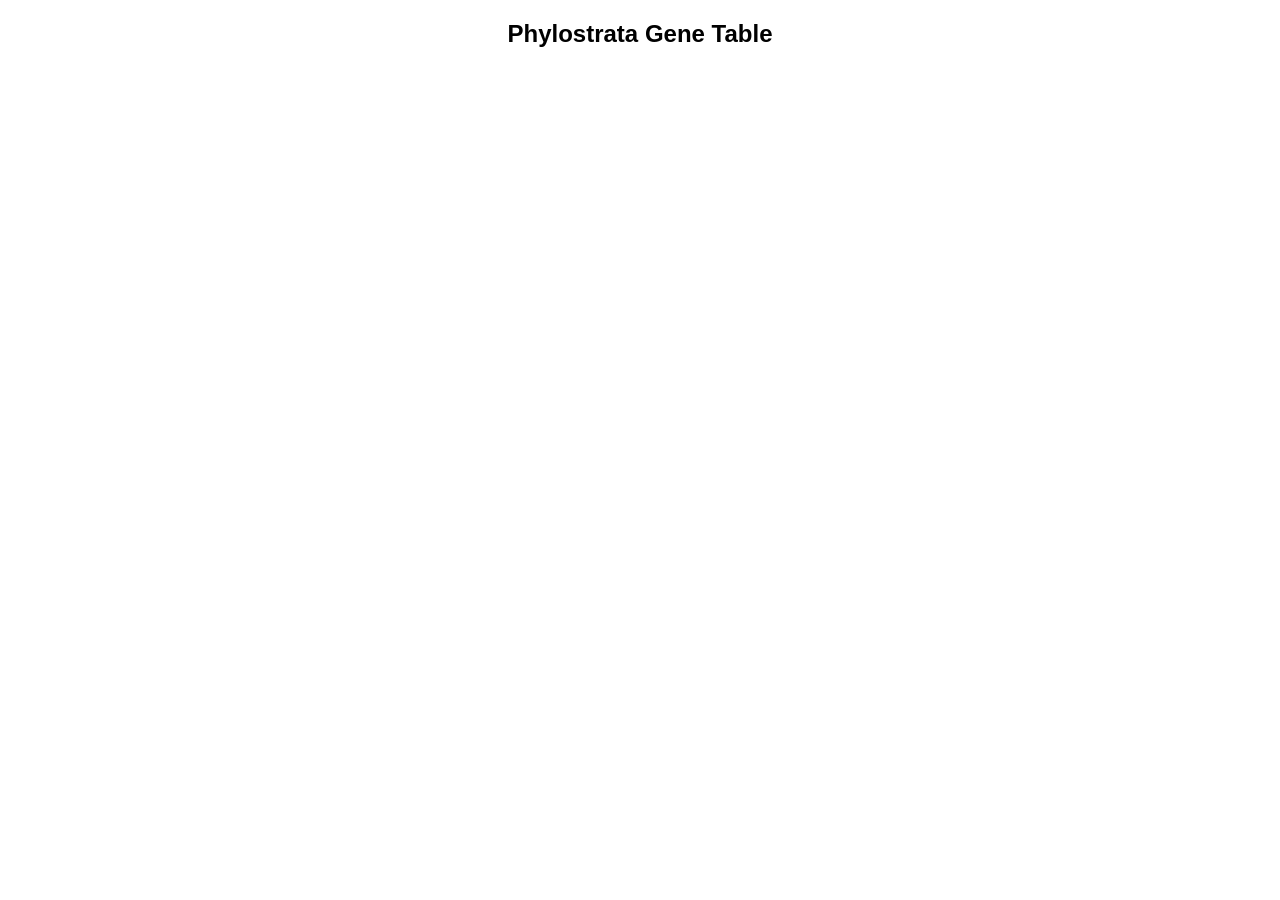
==== gene_pages/index.html @ eaba1395 "Upload files to create tool" ====
<!DOCTYPE html>
<html lang="en">
<head>
    <meta charset="UTF-8">
    <meta name="viewport" content="width=device-width, initial-scale=1.0">
    <title>Multiple Tables with Data from JSON</title>
    <!-- <link rel="stylesheet" href="styles.css"> -->
</head>
<body>

<h2 id="page-title">Phylostrata Gene Table</h2>

<!-- This will hold the dynamically created tables -->
<div id="tables-container"></div>

<!-- Row names to be used in the table (hidden from the user) -->
<div id="row-names" style="display:none">
    <ul>
        <li>1: Cellular organisms</li>
        <li>2: Domain: Eukaryota</li>
        <li>3: Kingdom: Viridiplantae</li>
        <li>4: Phylum: Streptophyta</li>
        <li>5: Land plants (Embryophyta)</li>
        <li>6: Class: Magnoliopsida</li>
        <li>7: Monocots (Liliopsida)</li>
        <li>8: Order: Poales</li>
        <li>9: Family: Poaceae</li>
        <li>10: Subfamily: Panicoideae</li>
        <li>11: Tribe: Andropogoneae</li>
        <li>12: Genus: Zea</li>
        <li>13: Species: Zea mays</li>
        <li>14: Subspecies: Zea mays mays</li>
    </ul>
</div>

<div id="loadingOverlay" style="display: none;">
  <div class="spinner"></div>
  <div style="margin-top: 1rem;">Loading... Please wait.</div>
</div>


<script src="script.js" defer></script>


</body>
</html>

<style>
    body {
    font-family: Arial, sans-serif;
    margin: 20px;
}

h2 {
    text-align: center;
}

.page {
    margin-bottom: 40px;
}

table {
    width: 100%;
    border-collapse: collapse;
    margin: 20px 0;
}

th, td {
    padding: 12px;
    text-align: left;
    border: 1px solid #ddd;
}

th {
    background-color: #f2f2f2;
}

tr:nth-child(even) {
    background-color: #f9f9f9;
}

/* Make the vertical divider line more visible */
td.divider-left, th.divider-left {
    border-left: 3px solid #000; /* Thicker and darker */
}

#loadingOverlay {
    position: fixed;
    top: 0;
    left: 0;
    width: 100%;
    height: 100%;
    background: rgba(255, 255, 255, 0.8);
    z-index: 1000;
    display: flex;
    flex-direction: column;
    align-items: center;
    justify-content: center;
    font-size: 1.2rem;
    font-weight: bold;
    color: #333;
}

.spinner {
    border: 6px solid #f3f3f3;
    border-top: 6px solid #3498db;
    border-radius: 50%;
    width: 40px;
    height: 40px;
    animation: spin 1s linear infinite;
}

/* Spinner animation */
@keyframes spin {
    0% { transform: rotate(0deg); }
    100% { transform: rotate(360deg); }
}

</style>
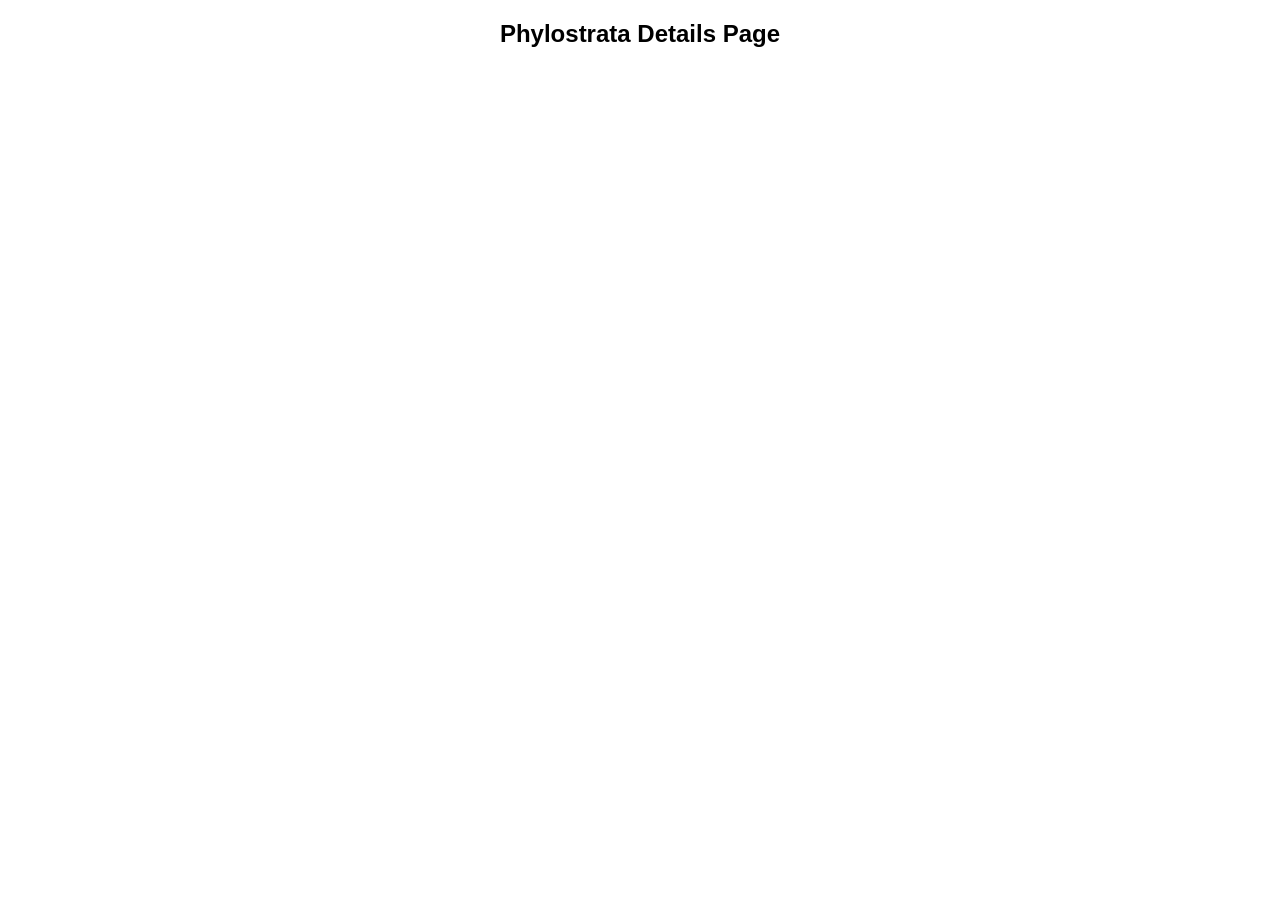
==== commit 506aa28b: "Response to reviews Adding BLAST results pages and downloads" ====
--- a/gene_pages/index.html
+++ b/gene_pages/index.html
@@ -4,16 +4,89 @@
     <meta charset="UTF-8">
     <meta name="viewport" content="width=device-width, initial-scale=1.0">
     <title>Multiple Tables with Data from JSON</title>
-    <!-- <link rel="stylesheet" href="styles.css"> -->
+    <style>
+        /* Main styles for the gene table page */
+        body {
+            font-family: Arial, sans-serif;
+            margin: 20px;
+        }
+
+        h2 {
+            text-align: center;
+        }
+
+        .page {
+            margin-bottom: 40px;
+        }
+
+        table {
+            width: 100%;
+            border-collapse: collapse;
+            margin: 20px 0;
+        }
+
+        th, td {
+            padding: 12px;
+            text-align: left;
+            border: 1px solid #ddd;
+        }
+
+        th {
+            background-color: #f2f2f2;
+        }
+
+        tr:nth-child(even) {
+            background-color: #f9f9f9;
+        }
+
+        /* Make the vertical divider line more visible */
+        td.divider-left, th.divider-left {
+            border-left: 3px solid #000; /* Thicker and darker */
+        }
+        
+        /* Styles for loading spinner overlay */
+        #loadingOverlay {
+            position: fixed;
+            top: 0;
+            left: 0;
+            width: 100%;
+            height: 100%;
+            background: rgba(255, 255, 255, 0.8);
+            z-index: 1000;
+            display: flex;
+            flex-direction: column;
+            align-items: center;
+            justify-content: center;
+            font-size: 1.2rem;
+            font-weight: bold;
+            color: #333;
+        }
+
+        .spinner {
+            border: 6px solid #f3f3f3;
+            border-top: 6px solid #3498db;
+            border-radius: 50%;
+            width: 40px;
+            height: 40px;
+            animation: spin 1s linear infinite;
+        }
+
+        /* Spinner animation */
+        @keyframes spin {
+            0% { transform: rotate(0deg); }
+            100% { transform: rotate(360deg); }
+        }
+
+</style>
 </head>
 <body>
 
-<h2 id="page-title">Phylostrata Gene Table</h2>
+<h2 id="page-title">Phylostrata Details Page</h2>
 
 <!-- This will hold the dynamically created tables -->
 <div id="tables-container"></div>
 
-<!-- Row names to be used in the table (hidden from the user) -->
+<!-- Row names to be used in the table -->
 <div id="row-names" style="display:none">
     <ul>
         <li>1: Cellular organisms</li>
@@ -33,7 +106,8 @@
     </ul>
 </div>
 
-<div id="loadingOverlay" style="display: none;">
+<!-- Loading spinner -->
+<div id="loadingOverlay" aria-live="polite" style="display: none;">
   <div class="spinner"></div>
   <div style="margin-top: 1rem;">Loading... Please wait.</div>
 </div>
@@ -45,75 +119,3 @@
 </body>
 </html>
 
-<style>
-    body {
-    font-family: Arial, sans-serif;
-    margin: 20px;
-}
-
-h2 {
-    text-align: center;
-}
-
-.page {
-    margin-bottom: 40px;
-}
-
-table {
-    width: 100%;
-    border-collapse: collapse;
-    margin: 20px 0;
-}
-
-th, td {
-    padding: 12px;
-    text-align: left;
-    border: 1px solid #ddd;
-}
-
-th {
-    background-color: #f2f2f2;
-}
-
-tr:nth-child(even) {
-    background-color: #f9f9f9;
-}
-
-/* Make the vertical divider line more visible */
-td.divider-left, th.divider-left {
-    border-left: 3px solid #000; /* Thicker and darker */
-}
-
-#loadingOverlay {
-    position: fixed;
-    top: 0;
-    left: 0;
-    width: 100%;
-    height: 100%;
-    background: rgba(255, 255, 255, 0.8);
-    z-index: 1000;
-    display: flex;
-    flex-direction: column;
-    align-items: center;
-    justify-content: center;
-    font-size: 1.2rem;
-    font-weight: bold;
-    color: #333;
-}
-
-.spinner {
-    border: 6px solid #f3f3f3;
-    border-top: 6px solid #3498db;
-    border-radius: 50%;
-    width: 40px;
-    height: 40px;
-    animation: spin 1s linear infinite;
-}
-
-/* Spinner animation */
-@keyframes spin {
-    0% { transform: rotate(0deg); }
-    100% { transform: rotate(360deg); }
-}
-
-</style>
